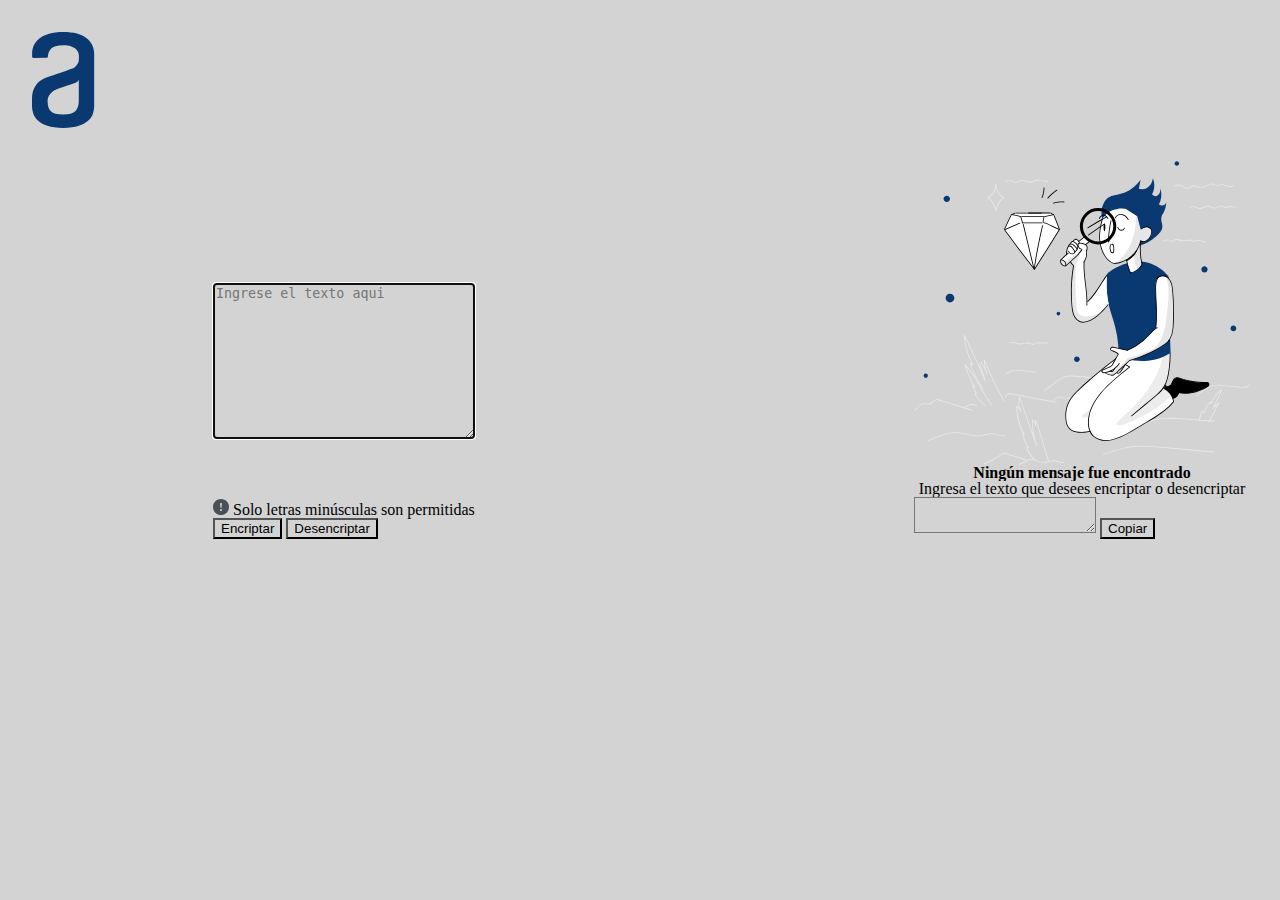
==== index.html @ 2468a138 "add index.html to root folder for fix github pages" ====
<!DOCTYPE html>
<html>
	<head>
		<meta charset="utf-8">
		<link rel="stylesheet" href="Tools/reset.css">
		<meta name="viewport" content="width=device-width, initial-scale=1">
		<link rel="stylesheet" href="CSS/style.css">
		<link rel="preconnect" href="https://fonts.googleapis.com">
		<link rel="preconnect" href="https://fonts.gstatic.com" crossorigin>
		<link href="https://fonts.googleapis.com/css2?family=Montserrat:wght@300&display=swap" rel="stylesheet">
		<title>Encriptador TXT</title>
	</head>
	
	<body>
		<header>
			<img class="img-logo" src="Images/logo.svg" alt="Logo de Alura">
		</header>

		<main>

			<section class="input-section">
				
				<div class="input-textarea">
					<textarea cols="30" rows="10" autofocus placeholder="Ingrese el texto aqui" onkeypress="return (event.charCode >= 97 && event.charCode <= 122 || event.charCode == 32)" required></textarea>
				</div>
				
				<div class="input-encriptacion">
					<div class="advertencia-container">
						<img src="Images/signo-exclamacion.svg" class="signo-advertencia" alt="Signo Advertencia">
						<h6 class="txt-advertencia">Solo letras minúsculas son permitidas</h6>
					</div>

					<button class="encriptar-button">Encriptar</button>
					<button class="desencriptar-button">Desencriptar</button>
						
				</div>

			</section>

			<section class="output-section">
			
				<section class="output-section-not-found">
					<img src="Images/munieco.svg" class="munieco" alt="Personaje buscando">
					<p class="not-found-title">Ningún mensaje fue encontrado</p>
					<p class="not-found-text">Ingresa el texto que desees encriptar o desencriptar</p>
				</section>

				<div>
					<textarea readonly class="encrypt-decrypt-msg"></textarea>
					<button class="copiar">Copiar</button>
				</div>

			</section>

		</main>
		
	</body>
</html>

<script src="JS/script.js"></script>
---- CSS/style.css ----
*{
	background: lightgrey;
	/*font-family: 'Inter';
	font-weight: 400;
	font-size: 32px;
	line-height: 150%;*/
}

.img-logo{
	margin: 2em 0 0 2em;
	width: 5%;
} 

main{
	padding: 30px;
	display: flex;
}

/* ------- LEFT SECTION ------- */

.input-section{
	margin: 10% 0 0 15%;
    display: flex;
    flex: 2 auto;
    flex-direction: column;
    justify-content: space-between;
}


.input-textarea{

}

.input-encriptacion{

}

.txt-advertencia{
	display: inline;
}


/* ------- RIGHT SECTION ------- */

.output-section{

}

.encrypt-decrypt-msg{
/*	border: none;*/
}

.output-section-not-found{
	display: flex;
    flex-direction: column;
}

.munieco{

}

.not-found-title{
	text-align: center;
	font-weight: bold;
}

.not-found-text{
	text-align: center;
}


/* ------- END ------- */

footer p{
	text-align: center;
	padding: 3em;
	background: lightgoldenrodyellow;
}
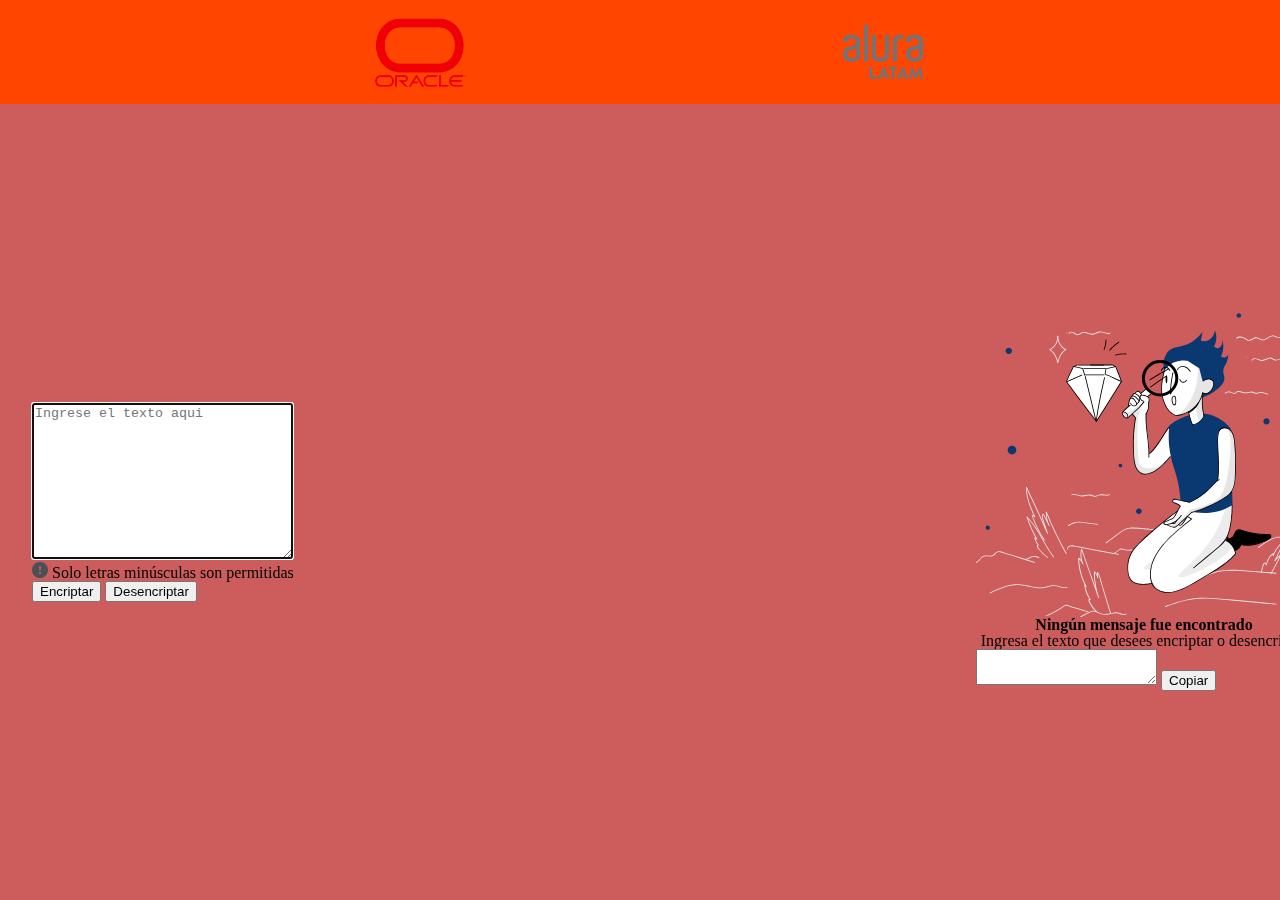
==== commit 391ccff6: "CSS: add header style, add alura and oracle logo" ====
--- a/index.html
+++ b/index.html
@@ -11,49 +11,54 @@
 		<title>Encriptador TXT</title>
 	</head>
 	
+
 	<body>
-		<header>
-			<img class="img-logo" src="Images/logo.svg" alt="Logo de Alura">
+		<header class="header">
+			<div class="header-imgs">
+				<img class="oracle-logo" src="Images/oracle.png" alt="Logo de Alura">
+				<img class="alura-logo" src="Images/alura.svg" alt="Logo de Alura">
+			</div>
 		</header>
+		
+			<main class="main">
 
-		<main>
+				<section class="input-section">
+					
+					<div class="input-textarea">
+						<textarea cols="30" rows="10" autofocus placeholder="Ingrese el texto aqui" onkeypress="return (event.charCode >= 97 && event.charCode <= 122 || event.charCode == 32)" required></textarea>
+					</div>
+					
+					<div class="input-encriptacion">
+						<div class="advertencia-container">
+							<img src="Images/signo-exclamacion.svg" class="signo-advertencia" alt="Signo Advertencia">
+							<h6 class="txt-advertencia">Solo letras minúsculas son permitidas</h6>
+						</div>
 
-			<section class="input-section">
-				
-				<div class="input-textarea">
-					<textarea cols="30" rows="10" autofocus placeholder="Ingrese el texto aqui" onkeypress="return (event.charCode >= 97 && event.charCode <= 122 || event.charCode == 32)" required></textarea>
-				</div>
-				
-				<div class="input-encriptacion">
-					<div class="advertencia-container">
-						<img src="Images/signo-exclamacion.svg" class="signo-advertencia" alt="Signo Advertencia">
-						<h6 class="txt-advertencia">Solo letras minúsculas son permitidas</h6>
+						<button class="encriptar-button">Encriptar</button>
+						<button class="desencriptar-button">Desencriptar</button>
+							
 					</div>
 
-					<button class="encriptar-button">Encriptar</button>
-					<button class="desencriptar-button">Desencriptar</button>
-						
-				</div>
-
-			</section>
-
-			<section class="output-section">
-			
-				<section class="output-section-not-found">
-					<img src="Images/munieco.svg" class="munieco" alt="Personaje buscando">
-					<p class="not-found-title">Ningún mensaje fue encontrado</p>
-					<p class="not-found-text">Ingresa el texto que desees encriptar o desencriptar</p>
 				</section>
 
-				<div>
-					<textarea readonly class="encrypt-decrypt-msg"></textarea>
-					<button class="copiar">Copiar</button>
-				</div>
+				<section class="output-section">
+				
+					<section class="output-section-not-found">
+						<img src="Images/munieco.svg" class="munieco" alt="Personaje buscando">
+						<p class="not-found-title">Ningún mensaje fue encontrado</p>
+						<p class="not-found-text">Ingresa el texto que desees encriptar o desencriptar</p>
+					</section>
 
-			</section>
+					<div>
+						<textarea readonly class="encrypt-decrypt-msg"></textarea>
+						<button class="copiar">Copiar</button>
+					</div>
 
-		</main>
-		
+				</section>
+
+			</main>
+			
+		</div>
 	</body>
 </html>
 
--- a/CSS/style.css
+++ b/CSS/style.css
@@ -1,25 +1,58 @@
 *{
-	background: lightgrey;
 	/*font-family: 'Inter';
 	font-weight: 400;
 	font-size: 32px;
 	line-height: 150%;*/
 }
 
-.img-logo{
-	margin: 2em 0 0 2em;
-	width: 5%;
+body, html {
+    height: 100%;
+    display: flex;
+    flex-direction: column;
+}
+
+body{
+	background: lightgrey;
+}
+
+.header{
+	width: 100%;
+	background: lightgrey;
+	padding: 1em 0 1em 0;
+	background: orangered;
+}
+
+.header-imgs{
+	display: flex;
+    justify-content: space-evenly;
+  	align-items: center;
+}
+
+.oracle-logo{
+	max-height: 10%;
+	max-width: 10%;
 } 
 
-main{
-	padding: 30px;
-	display: flex;
+.alura-logo{
+	max-height: 10%;
+	max-width: 10%;
+} 
+
+.main{
+	width: 100%;
+	padding: 0 2em;
+    flex: 1;
+    display: flex;
+    align-items: center;
+    background-color: indianred;
 }
+
+
 
 /* ------- LEFT SECTION ------- */
 
 .input-section{
-	margin: 10% 0 0 15%;
+/*	margin: 10% 0 0 15%;*/
     display: flex;
     flex: 2 auto;
     flex-direction: column;
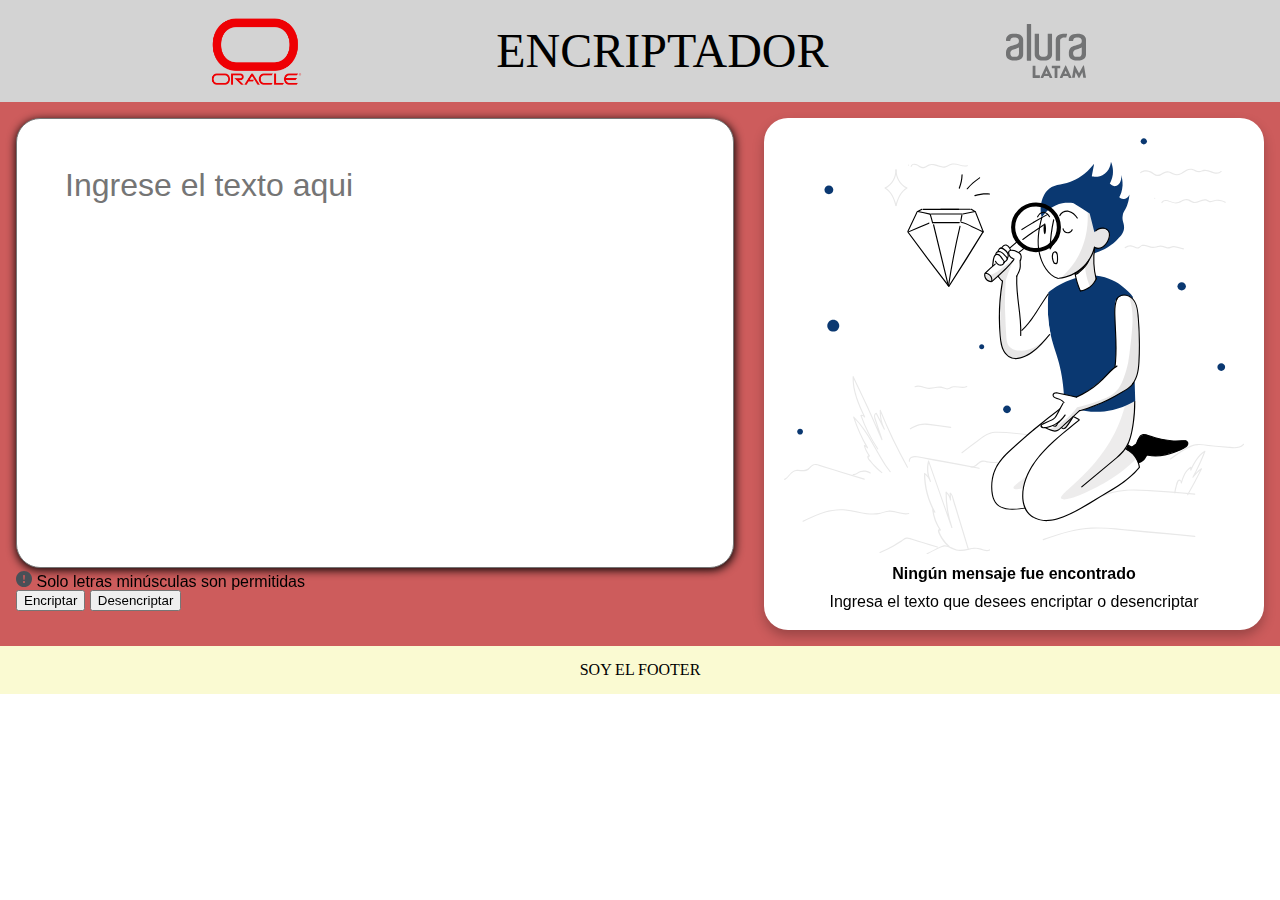
==== commit 63be09dd: "fix flexboxs, textarea styles and appear/disappear logic, header almost ready" ====
--- a/index.html
+++ b/index.html
@@ -1,5 +1,5 @@
 <!DOCTYPE html>
-<html>
+<html lang="es">
 	<head>
 		<meta charset="utf-8">
 		<link rel="stylesheet" href="Tools/reset.css">
@@ -10,56 +10,61 @@
 		<link href="https://fonts.googleapis.com/css2?family=Montserrat:wght@300&display=swap" rel="stylesheet">
 		<title>Encriptador TXT</title>
 	</head>
-	
 
-	<body>
+	<body class="body">
 		<header class="header">
 			<div class="header-imgs">
 				<img class="oracle-logo" src="Images/oracle.png" alt="Logo de Alura">
+				<h1 class="titulo-header">Encriptador</h1>
 				<img class="alura-logo" src="Images/alura.svg" alt="Logo de Alura">
 			</div>
 		</header>
 		
-			<main class="main">
+		<main class="main">
 
-				<section class="input-section">
+			<div class="container">
+				
+				<section class="left-section">
 					
-					<div class="input-textarea">
-						<textarea cols="30" rows="10" autofocus placeholder="Ingrese el texto aqui" onkeypress="return (event.charCode >= 97 && event.charCode <= 122 || event.charCode == 32)" required></textarea>
+					<div class="div-input-textarea">
+						<textarea class="textarea" cols="30" rows="10" autofocus placeholder="Ingrese el texto aqui" onkeypress="return (event.charCode >= 97 && event.charCode <= 122 || event.charCode == 32)" required></textarea>
 					</div>
 					
 					<div class="input-encriptacion">
+
 						<div class="advertencia-container">
 							<img src="Images/signo-exclamacion.svg" class="signo-advertencia" alt="Signo Advertencia">
 							<h6 class="txt-advertencia">Solo letras minúsculas son permitidas</h6>
 						</div>
 
 						<button class="encriptar-button">Encriptar</button>
-						<button class="desencriptar-button">Desencriptar</button>
-							
+						<button class="desencriptar-button">Desencriptar</button>	
 					</div>
 
 				</section>
 
-				<section class="output-section">
+				<section class="right-section">
 				
-					<section class="output-section-not-found">
+					<div class="not-found-div">
 						<img src="Images/munieco.svg" class="munieco" alt="Personaje buscando">
 						<p class="not-found-title">Ningún mensaje fue encontrado</p>
 						<p class="not-found-text">Ingresa el texto que desees encriptar o desencriptar</p>
-					</section>
+					</div>
 
-					<div>
-						<textarea readonly class="encrypt-decrypt-msg"></textarea>
-						<button class="copiar">Copiar</button>
+					<div class="output">
+						<textarea readonly class="output-textarea"></textarea>
+						<button class="button">Copiar</button>
 					</div>
 
 				</section>
 
-			</main>
-			
-		</div>
+			</div>
+
+		</main>
+
 	</body>
+
+	<footer> SOY EL FOOTER </footer>
 </html>
 
 <script src="JS/script.js"></script>--- a/CSS/style.css
+++ b/CSS/style.css
@@ -1,25 +1,19 @@
 *{
-	/*font-family: 'Inter';
-	font-weight: 400;
-	font-size: 32px;
-	line-height: 150%;*/
+	font-family: 'Inter', sans-serif;
+    box-sizing: border-box;
 }
 
-body, html {
-    height: 100%;
+.body{
     display: flex;
     flex-direction: column;
 }
 
-body{
-	background: lightgrey;
-}
+/* ------- HEADER ------- */
 
 .header{
 	width: 100%;
-	background: lightgrey;
-	padding: 1em 0 1em 0;
-	background: orangered;
+    padding: 1em;
+    background-color: lightgrey;
 }
 
 .header-imgs{
@@ -33,40 +27,58 @@
 	max-width: 10%;
 } 
 
+.titulo-header{
+	text-transform: uppercase;
+	font-size: 3em;
+}
+
 .alura-logo{
 	max-height: 10%;
 	max-width: 10%;
 } 
 
+/* ------- MAIN ------- */
+
 .main{
+
 	width: 100%;
-	padding: 0 2em;
+	padding: 1em;
+    display: flex;
     flex: 1;
-    display: flex;
     align-items: center;
     background-color: indianred;
 }
 
-
+.container{
+	width: 100%;
+    display: flex;
+    justify-content: space-around;
+    gap: 30px;
+}
 
 /* ------- LEFT SECTION ------- */
 
-.input-section{
-/*	margin: 10% 0 0 15%;*/
-    display: flex;
-    flex: 2 auto;
+.left-section{
+	display: flex;
+    flex: 1;
     flex-direction: column;
-    justify-content: space-between;
+/*    justify-content: space-between;*/
+/*    align-items: center;*/
 }
 
 
-.input-textarea{
-
+.textarea{
+    width: 100%;
+    max-height: 450px;
+    padding: 1.5em;
+    font-size: 32px;
+    color: #0A3871;
+    border-radius: 24px;
+    box-shadow: 0.5px 2px 10px black;
+    resize: none;	
+    outline: none;
 }
 
-.input-encriptacion{
-
-}
 
 .txt-advertencia{
 	display: inline;
@@ -75,21 +87,31 @@
 
 /* ------- RIGHT SECTION ------- */
 
-.output-section{
-
+.right-section{
+	display: flex;
+    flex-direction: column;
+    text-align: center;
+    overflow: hidden;
+    border-radius: 24px;
+    background-color: white;
+    max-width: 500px;
+    flex: 1;
+    margin: 0 auto;
+    box-shadow: 0  6px 12px rgba(0,0,0,.25)
 }
 
-.encrypt-decrypt-msg{
-/*	border: none;*/
-}
-
-.output-section-not-found{
-	display: flex;
+.not-found-div{
+	flex: 1;
+    padding: 20px;
+    display: flex;
     flex-direction: column;
+    justify-content: center;
+    gap: 12px;
 }
 
 .munieco{
-
+	width: 100%;
+	height: 100%;
 }
 
 .not-found-title{
@@ -101,11 +123,27 @@
 	text-align: center;
 }
 
+/* ------- DECRYPT ------- */
+
+.output{
+	display: none;
+}
+
+.output-textarea{
+	
+	border: none;
+	resize: none;
+	outline: none;
+}
+
+
+
+
 
 /* ------- END ------- */
 
-footer p{
+footer 	{
 	text-align: center;
-	padding: 3em;
+	padding: 1em;
 	background: lightgoldenrodyellow;
 }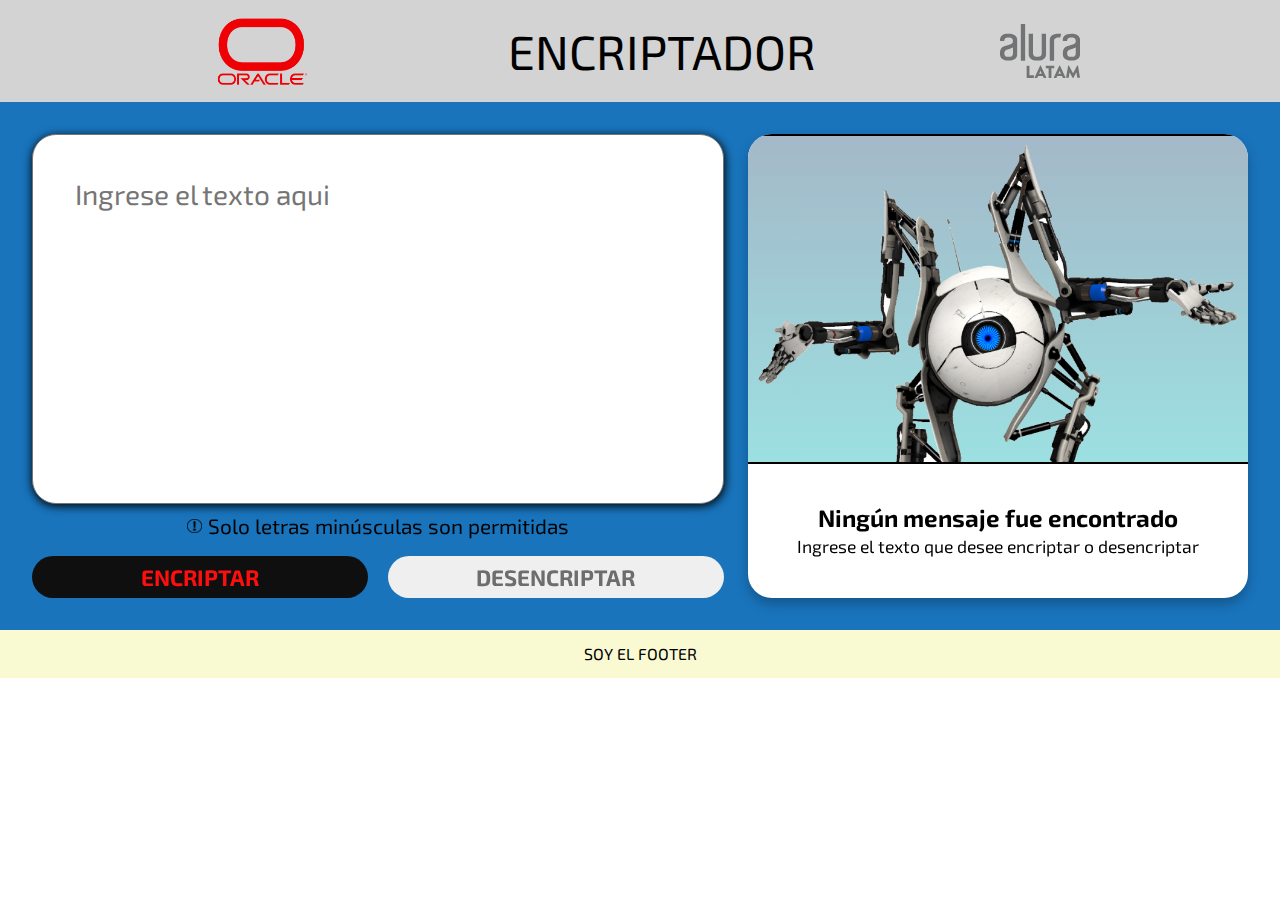
==== commit 3ab41019: "Finish styles in not-found right section and left-section buttons. Add font" ====
--- a/index.html
+++ b/index.html
@@ -4,14 +4,15 @@
 		<meta charset="utf-8">
 		<link rel="stylesheet" href="Tools/reset.css">
 		<meta name="viewport" content="width=device-width, initial-scale=1">
-		<link rel="stylesheet" href="CSS/style.css">
 		<link rel="preconnect" href="https://fonts.googleapis.com">
 		<link rel="preconnect" href="https://fonts.gstatic.com" crossorigin>
-		<link href="https://fonts.googleapis.com/css2?family=Montserrat:wght@300&display=swap" rel="stylesheet">
+		<link href="https://fonts.googleapis.com/css2?family=Exo+2&display=swap" rel="stylesheet">
+		<link rel="stylesheet" href="CSS/style.css">
 		<title>Encriptador TXT</title>
 	</head>
 
 	<body class="body">
+
 		<header class="header">
 			<div class="header-imgs">
 				<img class="oracle-logo" src="Images/oracle.png" alt="Logo de Alura">
@@ -30,13 +31,13 @@
 						<textarea class="textarea" cols="30" rows="10" autofocus placeholder="Ingrese el texto aqui" onkeypress="return (event.charCode >= 97 && event.charCode <= 122 || event.charCode == 32)" required></textarea>
 					</div>
 					
-					<div class="input-encriptacion">
 
-						<div class="advertencia-container">
-							<img src="Images/signo-exclamacion.svg" class="signo-advertencia" alt="Signo Advertencia">
-							<h6 class="txt-advertencia">Solo letras minúsculas son permitidas</h6>
-						</div>
-
+					<div class="div-advertencia">
+						<img src="Images/signo-exclamacion.png" class="signo-advertencia" alt="Signo Advertencia">
+						<h6 class="txt-advertencia">Solo letras minúsculas son permitidas</h6>
+					</div>
+					
+					<div class="div-buttons">
 						<button class="encriptar-button">Encriptar</button>
 						<button class="desencriptar-button">Desencriptar</button>	
 					</div>
@@ -44,12 +45,13 @@
 				</section>
 
 				<section class="right-section">
-				
-					<div class="not-found-div">
-						<img src="Images/munieco.svg" class="munieco" alt="Personaje buscando">
-						<p class="not-found-title">Ningún mensaje fue encontrado</p>
-						<p class="not-found-text">Ingresa el texto que desees encriptar o desencriptar</p>
-					</div>
+
+						<img src="Images/atlas.png" class="munieco" alt="Personaje buscando">
+
+						<div class="not-found-div-text">	
+							<p class="not-found-title">Ningún mensaje fue encontrado</p>
+							<p class="not-found-subtitle">Ingrese el texto que desee encriptar o desencriptar</p>
+						</div>
 
 					<div class="output">
 						<textarea readonly class="output-textarea"></textarea>
@@ -62,9 +64,10 @@
 
 		</main>
 
+		<footer> SOY EL FOOTER </footer>
+
 	</body>
 
-	<footer> SOY EL FOOTER </footer>
 </html>
 
 <script src="JS/script.js"></script>--- a/CSS/style.css
+++ b/CSS/style.css
@@ -1,9 +1,10 @@
 *{
-	font-family: 'Inter', sans-serif;
     box-sizing: border-box;
+    font-family: 'Exo 2', sans-serif;
 }
 
 .body{
+	font-family: 'Exo 2', sans-serif;
     display: flex;
     flex-direction: column;
 }
@@ -42,18 +43,18 @@
 .main{
 
 	width: 100%;
-	padding: 1em;
+	padding: 2em;
     display: flex;
     flex: 1;
     align-items: center;
-    background-color: indianred;
+    background-color: #1974BC;
 }
 
 .container{
 	width: 100%;
     display: flex;
     justify-content: space-around;
-    gap: 30px;
+    gap: 1.5em;
 }
 
 /* ------- LEFT SECTION ------- */
@@ -62,26 +63,101 @@
 	display: flex;
     flex: 1;
     flex-direction: column;
-/*    justify-content: space-between;*/
-/*    align-items: center;*/
-}
-
+    justify-content: space-between;
+}
+
+.div-input-textarea{
+
+}
 
 .textarea{
     width: 100%;
-    max-height: 450px;
+    max-height: 370px;
     padding: 1.5em;
-    font-size: 32px;
+    font-size: 28px;
     color: #0A3871;
     border-radius: 24px;
     box-shadow: 0.5px 2px 10px black;
     resize: none;	
     outline: none;
-}
-
+    font-family: 'Exo 2', sans-serif;
+}
+
+
+
+.div-advertencia{
+	display: flex;
+    justify-content: center;
+    align-items: center;
+    margin-top: 0.6em;
+    margin-bottom: 1.2em;
+}
+
+.signo-advertencia{
+	height: 0.9em;
+    width: 0.9em;
+    margin-right: 0.4em;
+}
 
 .txt-advertencia{
-	display: inline;
+	font-size: 1.3em;
+}
+
+
+
+.div-buttons{
+	display: flex;
+	justify-content: center;
+	gap: 1.2em;
+
+}
+
+.encriptar-button, .desencriptar-button{
+	font-size: 1.4em;
+	flex: 1;
+	border-radius: 2em;
+	height: 1.9em;
+	border: none;
+	cursor: pointer;
+	text-transform: uppercase;
+	font-weight: bold;
+}
+
+/*.encriptar-button{
+	background-color: black;
+	color: white;
+	transition: 700ms;
+}
+
+.encriptar-button:hover{
+	color: black;
+	background-color: #A30000;
+	font-weight: bold;
+	transform: scale(1.03);
+}*/
+
+
+.encriptar-button{
+	background-color: #0F0F0F;
+	color: #FF0E0E;
+	transition: 400ms;
+}
+
+.encriptar-button:hover{
+	background-color: black;
+	color: red;
+	transform: scale(1.05);
+}
+
+.desencriptar-button{
+	color: #6D6D6D;
+	transition: 700ms;
+}
+
+.desencriptar-button:hover{
+	background-color: #212BFF;
+	color: white;
+	transform: scale(1.03);
 }
 
 
@@ -96,31 +172,36 @@
     background-color: white;
     max-width: 500px;
     flex: 1;
-    margin: 0 auto;
-    box-shadow: 0  6px 12px rgba(0,0,0,.25)
-}
-
-.not-found-div{
+    margin: 0;
+    box-shadow: 0  6px 12px rgba(0,0,0,.25);    
+}
+
+.munieco{
+	width: auto;
+	height: 330px;
+	background: linear-gradient(#A4B8C8, #9CE0E1);
+	border-top: 2px solid black;
+	border-bottom: 2px solid black;
+	padding: 0.5em 0.5em 0 0.5em;
+}
+
+.not-found-div-text{
+	display: flex;
 	flex: 1;
-    padding: 20px;
-    display: flex;
-    flex-direction: column;
-    justify-content: center;
-    gap: 12px;
-}
-
-.munieco{
-	width: 100%;
-	height: 100%;
+	justify-content: center;
+	flex-direction: column;
+	gap: 0.5em;
 }
 
 .not-found-title{
 	text-align: center;
 	font-weight: bold;
-}
-
-.not-found-text{
+	font-size: 1.5em;
+}
+
+.not-found-subtitle{
 	text-align: center;
+	font-size: 1.1em;
 }
 
 /* ------- DECRYPT ------- */
@@ -130,7 +211,7 @@
 }
 
 .output-textarea{
-	
+
 	border: none;
 	resize: none;
 	outline: none;
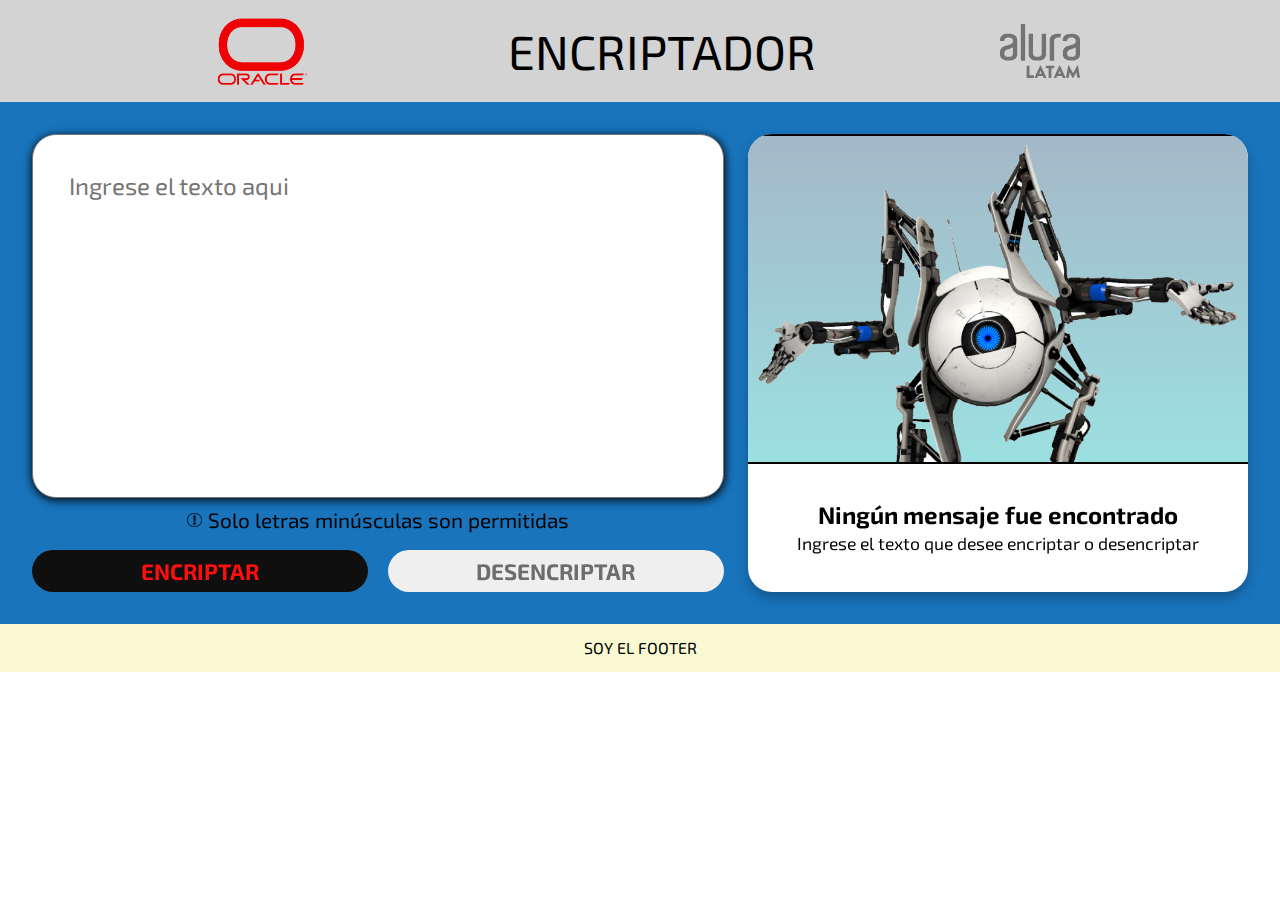
==== commit a889356e: "add styles to output section, ouput textarea and copy button. Add funcionality to copy button" ====
--- a/index.html
+++ b/index.html
@@ -38,8 +38,8 @@
 					</div>
 					
 					<div class="div-buttons">
-						<button class="encriptar-button">Encriptar</button>
-						<button class="desencriptar-button">Desencriptar</button>	
+						<button class="btn encriptar-button">Encriptar</button>
+						<button class="btn desencriptar-button">Desencriptar</button>	
 					</div>
 
 				</section>
@@ -55,7 +55,7 @@
 
 					<div class="output">
 						<textarea readonly class="output-textarea"></textarea>
-						<button class="button">Copiar</button>
+						<button class="btn copy-button">Copiar</button>
 					</div>
 
 				</section>
--- a/CSS/style.css
+++ b/CSS/style.css
@@ -74,7 +74,7 @@
     width: 100%;
     max-height: 370px;
     padding: 1.5em;
-    font-size: 28px;
+    font-size: 24px;
     color: #0A3871;
     border-radius: 24px;
     box-shadow: 0.5px 2px 10px black;
@@ -112,7 +112,7 @@
 
 }
 
-.encriptar-button, .desencriptar-button{
+.btn{
 	font-size: 1.4em;
 	flex: 1;
 	border-radius: 2em;
@@ -208,13 +208,35 @@
 
 .output{
 	display: none;
+	flex-direction: column;
 }
 
 .output-textarea{
-
 	border: none;
 	resize: none;
 	outline: none;
+
+	width: 100%;
+    height: 400px;
+    padding: 1.5em;
+    font-size: 20px;
+}
+
+.copy-button{
+	background-color: lightgrey;
+    width: 33%;
+    margin: 0 auto;
+    color: #2368E9;
+    text-transform: initial;
+    padding: 0.3em 0;
+    font-size: 1.2em;
+    border: 2px solid grey;
+    transition: 400ms;
+}
+
+.copy-button:hover{
+	transform: translate(0, -0.15em);
+    box-shadow: 0 9px 18px rgba(0,0,0,0.3);
 }
 
 
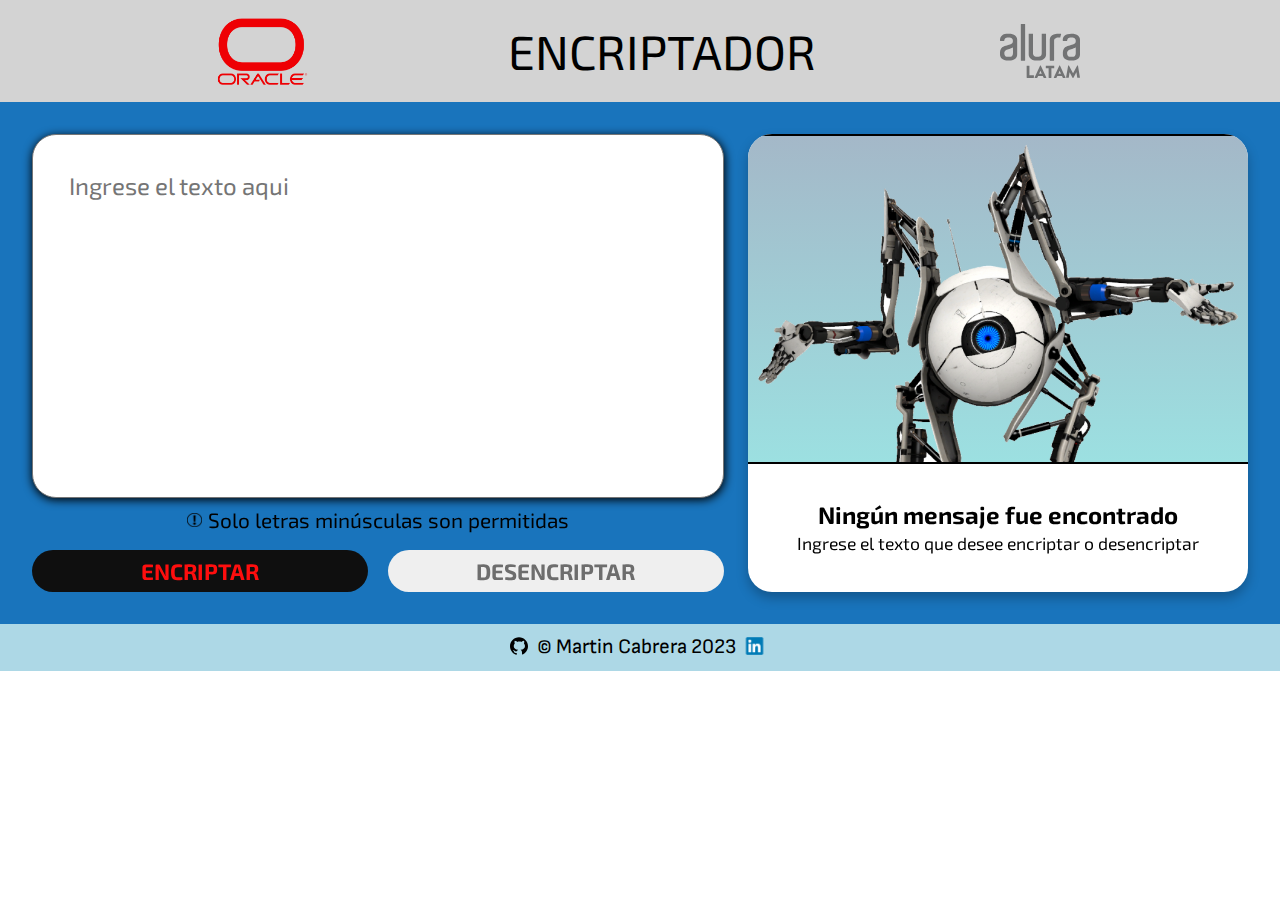
==== commit e628b62b: "add footer, imgs, links, styles" ====
--- a/index.html
+++ b/index.html
@@ -4,18 +4,23 @@
 		<meta charset="utf-8">
 		<link rel="stylesheet" href="Tools/reset.css">
 		<meta name="viewport" content="width=device-width, initial-scale=1">
-		<link rel="preconnect" href="https://fonts.googleapis.com">
-		<link rel="preconnect" href="https://fonts.gstatic.com" crossorigin>
-		<link href="https://fonts.googleapis.com/css2?family=Exo+2&display=swap" rel="stylesheet">
+
+<link rel="preconnect" href="https://fonts.googleapis.com">
+<link rel="preconnect" href="https://fonts.gstatic.com" crossorigin>
+<link href="https://fonts.googleapis.com/css2?family=Exo+2&family=Sofia+Sans&display=swap" rel="stylesheet">
+
+
 		<link rel="stylesheet" href="CSS/style.css">
-		<title>Encriptador TXT</title>
+
+
+		<title>Encriptador</title>
 	</head>
 
 	<body class="body">
 
 		<header class="header">
 			<div class="header-imgs">
-				<img class="oracle-logo" src="Images/oracle.png" alt="Logo de Alura">
+				<img class="oracle-logo" src="Images/oracle.png" alt="Logo de Oracle">
 				<h1 class="titulo-header">Encriptador</h1>
 				<img class="alura-logo" src="Images/alura.svg" alt="Logo de Alura">
 			</div>
@@ -64,7 +69,15 @@
 
 		</main>
 
-		<footer> SOY EL FOOTER </footer>
+		<footer class="footer">
+			
+			<a href="https://github.com/MartinC00/Encriptador-ONE">	<img class="github" src="Images/github.svg"> </a>
+
+			<h2 class="autor">&copy Martin Cabrera 2023</h2>
+
+			<a href="https://www.linkedin.com/in/martin-cabrera-mathiasen-00m/"> <img class="linkedIn" src="Images/LinkedIn.png"> </a>
+
+		</footer>
 
 	</body>
 
--- a/CSS/style.css
+++ b/CSS/style.css
@@ -123,20 +123,6 @@
 	font-weight: bold;
 }
 
-/*.encriptar-button{
-	background-color: black;
-	color: white;
-	transition: 700ms;
-}
-
-.encriptar-button:hover{
-	color: black;
-	background-color: #A30000;
-	font-weight: bold;
-	transform: scale(1.03);
-}*/
-
-
 .encriptar-button{
 	background-color: #0F0F0F;
 	color: #FF0E0E;
@@ -204,7 +190,7 @@
 	font-size: 1.1em;
 }
 
-/* ------- DECRYPT ------- */
+/* ------- DECRYPT (hide) ------- */
 
 .output{
 	display: none;
@@ -225,7 +211,7 @@
 .copy-button{
 	background-color: lightgrey;
     width: 33%;
-    margin: 0 auto;
+    margin: 1em auto;
     color: #2368E9;
     text-transform: initial;
     padding: 0.3em 0;
@@ -240,13 +226,29 @@
 }
 
 
-
-
-
-/* ------- END ------- */
-
-footer 	{
-	text-align: center;
-	padding: 1em;
-	background: lightgoldenrodyellow;
+/* ------- FOOTER ------- */
+
+.footer{
+	padding: 0.8em;
+	display: flex;
+	justify-content: center;
+	background: lightblue;
+}
+
+.github{
+	width: 1.1em;
+	height: 1.1em;
+	margin-right: 0.55em;
+}
+
+.autor{
+	font-family: 'Sofia Sans', sans-serif;
+	font-size: 1.3em;
+}
+
+.linkedIn{
+	width: 1.95em;
+	height: 1.1em;
+	margin-top: 0;
+	margin-left: 0.2em;
 }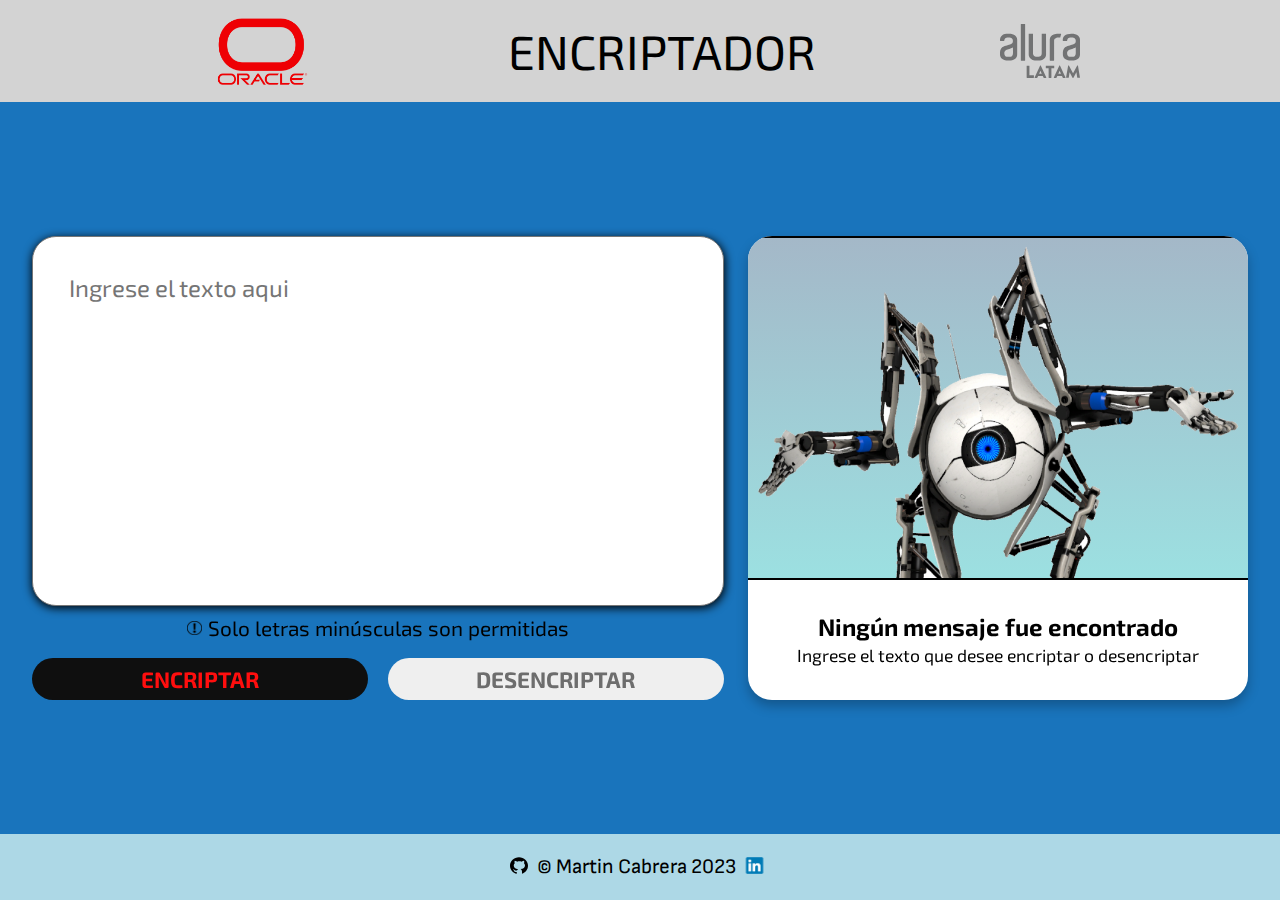
==== commit 0f5f955f: "add responsive design" ====
--- a/index.html
+++ b/index.html
@@ -50,7 +50,7 @@
 				</section>
 
 				<section class="right-section">
-
+					
 						<img src="Images/atlas.png" class="munieco" alt="Personaje buscando">
 
 						<div class="not-found-div-text">	
--- a/CSS/style.css
+++ b/CSS/style.css
@@ -1,12 +1,19 @@
 *{
     box-sizing: border-box;
     font-family: 'Exo 2', sans-serif;
+}
+
+html, body{
+	height: 100%;
+    display: flex;
+    flex-direction: column;
 }
 
 .body{
 	font-family: 'Exo 2', sans-serif;
     display: flex;
     flex-direction: column;
+    height: 100%;
 }
 
 /* ------- HEADER ------- */
@@ -42,12 +49,12 @@
 
 .main{
 
-	width: 100%;
-	padding: 2em;
     display: flex;
     flex: 1;
+	padding: 2em;
     align-items: center;
     background-color: #1974BC;
+	width: 100%;
 }
 
 .container{
@@ -64,15 +71,17 @@
     flex: 1;
     flex-direction: column;
     justify-content: space-between;
+    align-items: center;
 }
 
 .div-input-textarea{
-
+	width: 100%;
+    max-width: 800px;
 }
 
 .textarea{
     width: 100%;
-    max-height: 370px;
+    height: 370px;
     padding: 1.5em;
     font-size: 24px;
     color: #0A3871;
@@ -83,8 +92,6 @@
     font-family: 'Exo 2', sans-serif;
 }
 
-
-
 .div-advertencia{
 	display: flex;
     justify-content: center;
@@ -103,13 +110,12 @@
 	font-size: 1.3em;
 }
 
-
-
 .div-buttons{
 	display: flex;
 	justify-content: center;
 	gap: 1.2em;
-
+	max-width: 800px;
+	width: 100%;
 }
 
 .btn{
@@ -159,12 +165,11 @@
     max-width: 500px;
     flex: 1;
     margin: 0;
-    box-shadow: 0  6px 12px rgba(0,0,0,.25);    
+    box-shadow: 0 6px 12px rgba(0,0,0,.25);    
 }
 
 .munieco{
-	width: auto;
-	height: 330px;
+	aspect-ratio: 16/11;
 	background: linear-gradient(#A4B8C8, #9CE0E1);
 	border-top: 2px solid black;
 	border-bottom: 2px solid black;
@@ -229,8 +234,9 @@
 /* ------- FOOTER ------- */
 
 .footer{
-	padding: 0.8em;
-	display: flex;
+	display: flex;
+	width: 100%;
+	padding: 1.4em;
 	justify-content: center;
 	background: lightblue;
 }
@@ -251,4 +257,47 @@
 	height: 1.1em;
 	margin-top: 0;
 	margin-left: 0.2em;
+}
+
+/* ---------- CSS RESPONSIVE --------- */
+
+@media screen and (max-width: 480px){
+	
+	.titulo-header{
+		font-size: 1.5em;
+	}
+	
+	.main{
+		align-items: flex-start;
+	}	
+
+	.container{
+		flex-direction: column;
+		gap: 2em;
+	}
+	
+	.textarea{
+		height: 220px;
+		font-size: 15px;
+	}
+
+	.div-advertencia, .div-buttons{
+		font-size: 0.7em;
+	}
+	
+	.right-section, .output{
+		height: 290px;
+	}
+
+	.not-found-div-text{
+		margin: 10px;
+	}
+	.not-found-title{
+		font-size: 1.2em;
+	}
+
+	.not-found-subtitle{
+		font-size: 1em;
+	}
+
 }